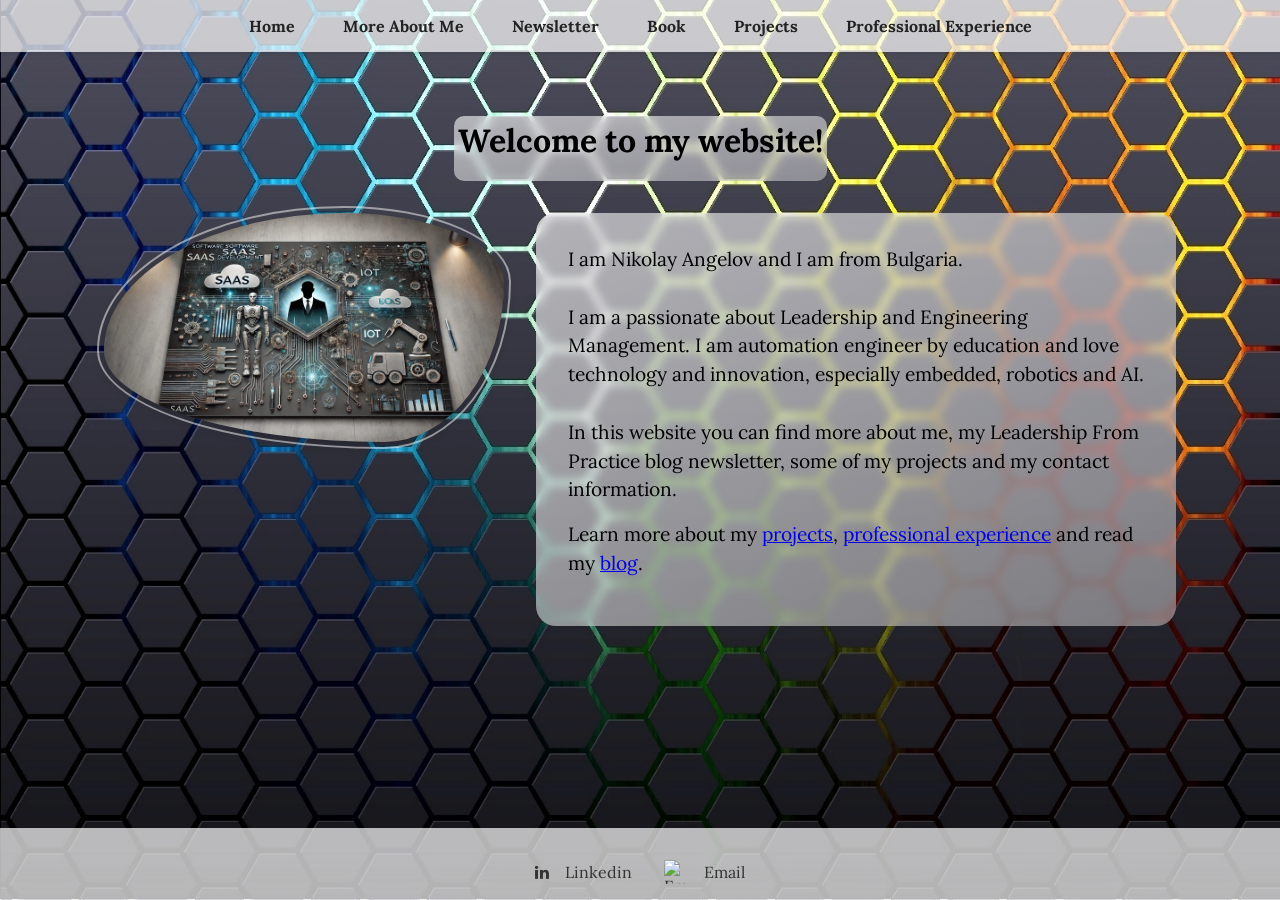
==== index.html @ 55478d61 "first commit" ====
<!DOCTYPE html>
<html lang="en-US">
<head>
    <meta charset="UTF-8">
    <meta name="viewport" content="width=device-width, initial-scale=1.0">
	<link rel="icon" href="/assets/images/favicon.png" type="image/x-icon">
	 <!-- PNG icons for different sizes -->
	 <link rel="icon" type="image/png" sizes="32x32" href="/assets/images/favicons/favicon-32x32.png">
	 <link rel="icon" type="image/png" sizes="16x16" href="/assets/images/favicons/favicon-16x16.png">
 
	 <!-- Apple Touch Icon for iOS devices -->
	 <link rel="apple-touch-icon" sizes="180x180" href="/assets/images/favicons/favicon-180x180.png">
 
	 <!-- Android Chrome -->
	 <link rel="icon" type="image/png" sizes="192x192" href="/assets/images/favicons/favicon-192x192.png">
	 <link rel="icon" type="image/png" sizes="512x512" href="/assets/images/favicons/favicon-512x512.png">
	<!-- Other meta tags -->
	<meta name="theme-color" content="#ffffff">
	<meta name="description" content="Welcome to Nikolay Angelov's website. Discover my projects, leadership blog, professional experience and contact information. Passionate about leadership, engineering, and innovation.">
	<meta name="keywords" content="Nikolay Angelov, projects, leadership, engineering, blog, AI, robotics, personal portfolio">

    <title>Nikolay Angelov - Home</title>
    
	<link rel="stylesheet" href="/styles/main.css">
	<link rel="stylesheet" href="/styles/home.css">
	<link rel="stylesheet" href="https://fonts.googleapis.com/css?family=Lora:400|Roboto:700">

	<!-- Google tag (gtag.js) -->
	<script async src="https://www.googletagmanager.com/gtag/js?id=G-2WW4JSSNXM"></script>
	<script>
	window.dataLayer = window.dataLayer || [];
	function gtag(){dataLayer.push(arguments);}
	gtag('js', new Date());

	gtag('config', 'G-2WW4JSSNXM');
	</script>

	<!-- Open Graph tags -->
	<meta property="og:title" content="Nikolay Angelov - Software Engineering Leader">
	<meta property="og:description" content="Discover my projects, leadership blog, and professional experience. Passionate about engineering, innovation, and building exceptional teams.">
	<meta property="og:image" content="https://nikolayangelov.online/assets/images/intro.png">
	<meta property="og:url" content="https://nikolayangelov.online">
	<meta property="og:type" content="website">
	
	<script type="application/ld+json">
		{
		  "@context": "https://schema.org",
		  "@type": "Person",
		  "name": "Nikolay Angelov",
		  "url": "https://nikolayangelov.online",
		  "image": "https://nikolayangelov.online/assets/images/intro.jpg",
		  "sameAs": [
			"https://linkedin.com/in/nikolayangelov"
			// Add other social media profiles if available
		  ],
		  "jobTitle": "Software Engineering Leader",
		  "description": "Software engineering leader with over 16 years of experience in automotive, robotics, warehouse automation, and SaaS.",
		  "knowsAbout": [
			"Software Engineering",
			"Leadership",
			"Robotics",
			"AI",
			"Embedded Systems",
			"IIoT",
			"Warehouse Automation",
			"SaaS",
			"FinTech",
			"Leadership From Practice",
			"People Management",
			"Engineering Management",
			"Tech Leadership",
			"Tech Management"
		  ],
		  "alumniOf": {
			"@type": "Organization",
			"name": "Mensa International"
		  }
		}
	</script>

</head>
<body>
    <div id="header-placeholder"></div>

    <main>
		<div class="home-container">
			<div class="title-section">
				<div class="title-content">
					<h1><center>Welcome to my website!</center></h1>
				</div>
			</div>
			<div class="intro-section">
				<img src="/assets/images/intro.png" alt="Tech Industries Image" class="intro-image">
				
				<div class="intro-content">
					<p>I am Nikolay Angelov and I am from Bulgaria. <br><br>
					   I am a passionate about Leadership and Engineering Management. I am automation engineer by education and love technology and innovation, especially embedded, robotics and AI.<br><br>
					   In this website you can find more about me, my Leadership From Practice blog newsletter, some of my projects and my contact information.</p>
					<p>Learn more about my <a href="/projects.html">projects</a>, <a href="/professional-experience.html">professional experience</a> and read my <a href="/newsletter.html">blog</a>.</p>
				</div>
			</div>
		</div>
	</main>

    <div id="footer-placeholder"></div>

	<script src="/scripts/HeaderFooterMenu.js"></script>
</body>
</html>
---- styles/main.css ----
* {
    margin: 0;
    padding: 0;
    box-sizing: border-box;
}

body {
    font-family: 'Lora', serif;
    background-image: url('../assets/images/background.png');
    background-size: cover;
    background-attachment: fixed;
    min-height: 100vh;
    display: flex;
    flex-direction: column;
}

header {
    padding: 1rem;
    background-color: rgba(255, 255, 255, 0.7);
    box-shadow: 0 2px 5px rgba(0, 0, 0, 0.1);
    width: 100%;
}

nav {
    position: relative;
    max-width: 1200px;
    margin: 0 auto;
    display: flex;
    justify-content: space-around;
    align-items: center;
    padding: 0 1rem; /* Add consistent padding */
}

.menu-icon {
    display: none;  /* Hidden on desktop */
    font-size: 2rem;
    cursor: pointer;
    padding: 0.5rem;
}

.nav-links {
    list-style: none;
    display: flex;
    justify-content: space-around;
    align-items: center;
    padding: 0;
    gap: 1rem;
}

.nav-links li {
    margin: 0;
}

.nav-links a {
    text-decoration: none;
    color: #222222;
    padding: 0.5rem 1rem;
    border-radius: 4px;
    transition: all 0.3s ease;
    font-weight: 800;
}

nav a:hover {
    background-color: rgba(240, 240, 240, 0.9);
    transform: scale(1.1);
    box-shadow: 0 4px 8px rgba(0, 0, 0, 0.1);
}

main {
    flex: 1;
    padding: 2rem;
    max-width: 1200px;
    margin: 0 auto;
    width: 100%; /* Ensure full width */
}

p {
    color: rgb(0, 0, 0);
    margin-bottom: 1rem;
    line-height: 1.5;
    font-size: 1.2rem;
}

h1 {
    color: rgb(0, 0, 0);
    margin-bottom: 1rem;
    font-size: 2rem;
}

h3 {
    color: rgb(0, 0, 0);
    margin-bottom: 1rem;
    font-size: 1.5rem;
}

footer {
    background-color: rgba(255, 255, 255, 0.7);
    padding: 1rem;
    text-align: center;
}

.social-links {
    display: flex;
    justify-content: center;
    gap: 2rem;
    margin-top: 1rem;
}

.social-links a {
    color: #333;
    text-decoration: none;
    display: flex;
    align-items: center;
    gap: 1rem;
}

.social-links a:hover {
    background-color: rgba(240, 240, 240, 0.9);
    transform: scale(1.3);
    box-shadow: 0 4px 8px rgba(0, 0, 0, 0.1);
}

.social-links img {
    width: 24px;
    height: 24px;
}

.social-links .link-text {
    display: inline;  /* Show by default on desktop */
}

/* Media Queries for Responsive Design */
@media screen and (max-width: 768px) {

    p {
        font-size: 0.8rem; /* Reduced font size for paragraphs */
    }
    
    h1 {
        font-size: 1.5rem; /* Reduced font size for headings */
    }

    h3 {
        font-size: 1.2rem;
    }
    
    
    /* Navigation mobile styles */
    nav {
        justify-content: flex-end;  /* Move menu icon to the right */
        padding: 0 0.5rem;
    }

    header {
        padding: 0.5rem; /* Reduce padding on mobile */
    }
    
    .menu-icon {
        display: block;  /* Show only on mobile */
        position: relative;
        z-index: 100;
    }

    .nav-links {
        display: none;  /* Hidden by default on mobile */
        position: absolute;
        top: 100%;
        left: 0;
        right: 0;
        width: 100%;
        flex-direction: column;
        background-color: rgba(255, 255, 255, 0.95);
        box-shadow: 0 4px 8px rgba(0, 0, 0, 0.1);
        z-index: 9999; 
        flex-direction: column;
    }

    .nav-links.active {
        display: flex;  /* Show when active class is added */
    }

    .nav-links li {
        width: 100%;
        margin: 0;
    }

    .nav-links a {
        display: block;
        width: 100%;
        padding: 1rem;
        text-align: center;
    }

    .nav-links a:hover {
        transform: none;
        background-color: rgba(200, 200, 200, 0.9);
    }

    /* Footer mobile styles */
    .social-links {
        flex-direction: row;  /* Keep icons in a row */
        justify-content: center;
        gap: 2rem;  /* Space between icons */
    }

    .social-links .link-text {
        display: none;  /* Hide text on mobile */
    }

    .social-links img {
        width: 32px;  /* Make icons slightly bigger on mobile */
        height: 32px;
    }

    .social-links a {
        width: auto;  /* Reset width */
        padding: 0.5rem;
        justify-content: center;
    }
}

/* Small phones */
@media screen and (max-width: 480px) {

    p {
        font-size: 0.8rem; /* Reduced font size for paragraphs */
    }
    
    h1 {
        font-size: 1.5rem; /* Reduced font size for headings */
    }

    h3 {
        font-size: 1.2rem;
    }

    .social-links {
        gap: 1rem;  /* Reduce gap between icons */
    }

    .social-links img {
        width: 28px;  /* Slightly smaller icons */
        height: 28px;
    }
}

/* Tablet-specific adjustments */
@media screen and (min-width: 769px) and (max-width: 1024px) {
    
    p {
        font-size: 0.8rem; /* Reduced font size for paragraphs */
    }
    
    h1 {
        font-size: 1.5rem; /* Reduced font size for headings */
    }

    h3 {
        font-size: 1.2rem;
    }
    
    nav {
        width: 90%;
    }

    main {
        width: 90%;
        padding: 1rem;
    }
}

/* Disable hover effects on touch devices */
@media (hover: none) {
    nav a:hover {
        transform: none;
        box-shadow: none;
    }

    .social-links a:hover {
        transform: none;
        box-shadow: none;
    }
}
---- styles/home.css ----
.home-container {
    max-width: 1200px;
    margin: 0 auto;
    padding: 2rem;
}

.title-section {
    text-align: center;
    text-align: middle;
    margin-bottom: 2rem; /* Add space below the title */
}

.title-content {
    display: inline-block;
    background: linear-gradient(
        to bottom right,
        rgba(255, 255, 255, 0.6),
        rgba(255, 255, 255, 0.4)
    );
    padding: 0.25rem;
    border-radius: 10px;
    backdrop-filter: blur(5px);
    text-align: center;
}

.intro-section {
    display: flex;
    /*width: 1400px;*/
    align-items: flex-start; /* Align items to the top */
    gap: 2rem; /* Space between image and text */
}

.intro-image {
    width: 400px; /* Adjust width as needed */
    height: auto;
    border-radius: 60% 40% 30% 70% / 60% 30% 70% 40%;
    box-shadow: 0 4px 12px rgba(0, 0, 0, 0.2);
    outline: 2px solid rgba(255, 255, 255, 0.5);
    outline-offset: 5px;
    transition: all 0.3s ease;
}

.intro-image:hover {
    transform: scale(1.1); /* Zoom effect */
    box-shadow: 0 8px 16px rgba(0, 0, 0, 0.3); /* Enhanced shadow on hover */
}

.intro-content {
    flex: 1;
    width: 800px; /* Match the image width */
    background: linear-gradient(
        to bottom right,
        rgba(255, 255, 255, 0.6),
        rgba(255, 255, 255, 0.4)
    );
    padding: 2rem;
    border-radius: 20px;
    backdrop-filter: blur(5px);
}

.intro-content:hover {
    transform: scale(1.1); /* Zoom effect */
    box-shadow: 0 10px 20px rgba(0, 0, 0, 0.3); /* Enhanced shadow on hover */
}

/* Responsive design */
@media (max-width: 768px) {
    .title-section {
        flex-direction: column;
        align-items: center;
        text-align: center;
    }

    .intro-section {
        flex-direction: column;
        align-items: center;
        text-align: center;
    }

    .intro-image {
        width: 250px;
        height: 250px;
    }

    .intro-content {
        max-width: 400px;
    }
}

@media (hover: none) {
    .intro-image:hover {
        transform: none;
        box-shadow: none;
    }
}
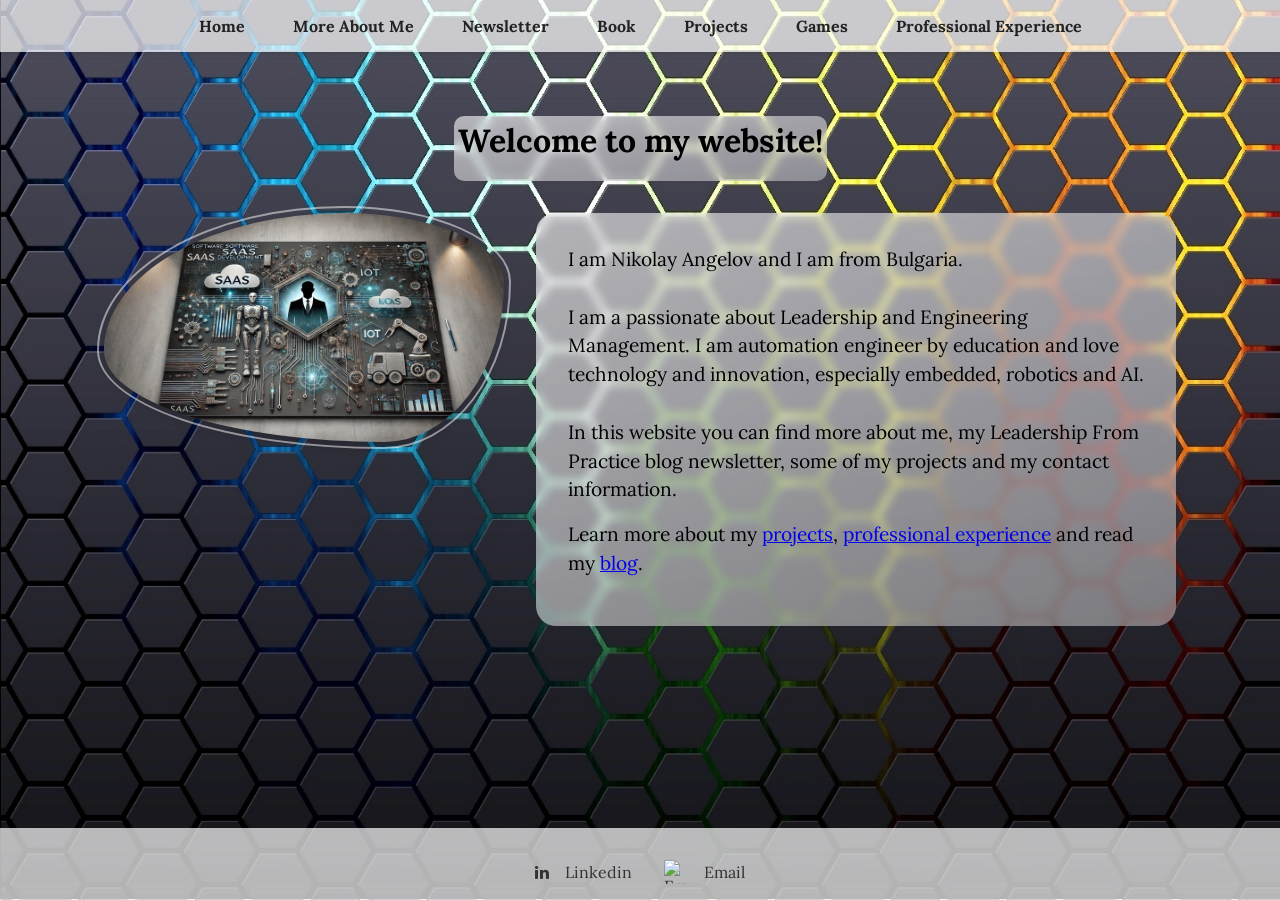
==== commit f7133b38: "Remove unnecessary comment in index.html" ====
--- a/index.html
+++ b/index.html
@@ -14,6 +14,7 @@
 	 <!-- Android Chrome -->
 	 <link rel="icon" type="image/png" sizes="192x192" href="/assets/images/favicons/favicon-192x192.png">
 	 <link rel="icon" type="image/png" sizes="512x512" href="/assets/images/favicons/favicon-512x512.png">
+	 <!-- -->
 	<!-- Other meta tags -->
 	<meta name="theme-color" content="#ffffff">
 	<meta name="description" content="Welcome to Nikolay Angelov's website. Discover my projects, leadership blog, professional experience and contact information. Passionate about leadership, engineering, and innovation.">
@@ -106,4 +107,4 @@
 
 	<script src="/scripts/HeaderFooterMenu.js"></script>
 </body>
-</html>+</html>
--- a/styles/main.css
+++ b/styles/main.css
@@ -64,6 +64,63 @@
     background-color: rgba(240, 240, 240, 0.9);
     transform: scale(1.1);
     box-shadow: 0 4px 8px rgba(0, 0, 0, 0.1);
+}
+
+/* Dropdown Menu Styles */
+.dropdown {
+    position: relative;
+}
+
+.dropdown-toggle {
+    cursor: pointer;
+}
+
+.dropdown-menu {
+    position: absolute;
+    top: calc(100% + 8px);
+    left: 0;
+    background-color: rgba(255, 255, 255, 0.95);
+    box-shadow: 0 6px 16px rgba(0, 0, 0, 0.15);
+    border-radius: 8px;
+    list-style: none;
+    padding: 8px 0;
+    margin: 0;
+    min-width: 180px;
+    opacity: 0;
+    visibility: hidden;
+    transform: translateY(-10px);
+    transition: all 0.3s ease;
+    z-index: 1000;
+    border: 1px solid rgba(0, 0, 0, 0.1);
+}
+
+.dropdown:hover .dropdown-menu,
+.dropdown.active .dropdown-menu {
+    opacity: 1;
+    visibility: visible;
+    transform: translateY(0);
+}
+
+.dropdown-menu li {
+    margin: 0;
+}
+
+.dropdown-menu a {
+    display: block;
+    padding: 0.6rem 1rem;
+    color: #333333;
+    text-decoration: none;
+    border-radius: 6px;
+    transition: all 0.2s ease;
+    font-weight: 500;
+    font-size: 0.95rem;
+    margin: 2px 6px;
+}
+
+.dropdown-menu a:hover {
+    background-color: transparent;
+    color: #333333;
+    transform: none;
 }
 
 main {
@@ -196,6 +253,30 @@
         background-color: rgba(200, 200, 200, 0.9);
     }
 
+    /* Mobile dropdown styles */
+    .dropdown-menu {
+        position: static;
+        opacity: 1;
+        visibility: visible;
+        transform: none;
+        box-shadow: none;
+        background-color: rgba(240, 240, 240, 0.9);
+        margin-top: 0.5rem;
+        border-radius: 0;
+    }
+
+    .dropdown:hover .dropdown-menu,
+    .dropdown.active .dropdown-menu {
+        opacity: 1;
+        visibility: visible;
+        transform: none;
+    }
+
+    .dropdown-menu a {
+        padding: 0.75rem 2rem;
+        font-size: 0.9rem;
+    }
+
     /* Footer mobile styles */
     .social-links {
         flex-direction: row;  /* Keep icons in a row */
